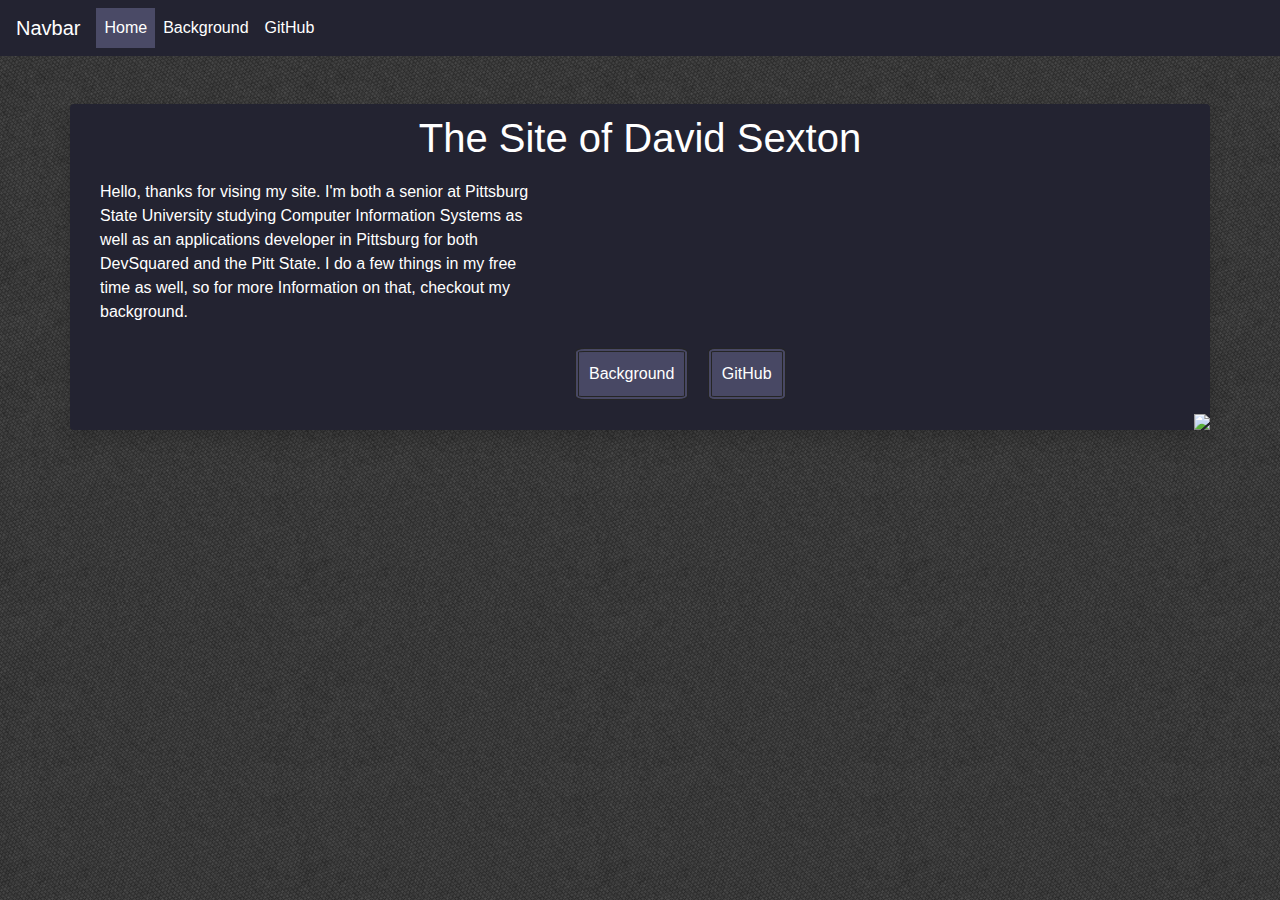
==== index.html @ 5cff185c "first commit" ====
<!doctype html>
<html lang="en">

<head>
    <!-- Required meta tags -->
    <meta charset="utf-8">
    <meta name="viewport" content="width=device-width, initial-scale=1, shrink-to-fit=no">

    <!-- Bootstrap CSS -->
    <link rel="stylesheet" href="https://stackpath.bootstrapcdn.com/bootstrap/4.4.1/css/bootstrap.min.css"
        integrity="sha384-Vkoo8x4CGsO3+Hhxv8T/Q5PaXtkKtu6ug5TOeNV6gBiFeWPGFN9MuhOf23Q9Ifjh" crossorigin="anonymous">
    <link rel="stylesheet" type="text/css" href="./style.css">

    <title>Hello, world!</title>
</head>

<body>
    <nav class="navbar navbar-expand-lg navbar-default">
        <a class="navbar-brand" href="./index.html" style="color: white">Navbar</a>
        <button class="navbar-toggler" type="button" data-toggle="collapse" data-target="#navbarNav"
            aria-controls="navbarNav" aria-expanded="false" aria-label="Toggle navigation">
            <span class="navbar-toggler-icon"></span>
        </button>
        <div class="collapse navbar-collapse" id="navbarNav">
            <ul class="navbar-nav">
                <li class="nav-item active">
                    <a class="nav-link" href="./index.html" style="color: white">Home<span class="sr-only">(current)</span></a>
                </li>
                <li class="nav-item">
                    <a class="nav-link" href="./aboutMe.html" style="color: white">Background</a>
                </li>
                <li class="nav-item">
                    <a class="nav-link" href="https://github.com/Unomillion" style="color: white">GitHub</a>
                </li>
            </ul>
        </div>
    </nav>

    <div class="container mt-5 card border-0 shadow my-5" style="background-color: rgb(35, 35, 49); color:#ffffff;">
        <h1 style="text-align: center; padding: 10px">The Site of David Sexton</h1>

        <div class="row" style="min-height: 250px;">
            <div class="col-sm-5">
                <p style="margin-left: 15px">Hello, thanks for vising my site. I'm both a senior at Pittsburg State University studying Computer Information Systems as well as
                    an applications developer in Pittsburg for both DevSquared and the Pitt State. I do a few things in my free time as well, so for more Information
                    on that, checkout my background.
                </p>
            </div>
            <div class="col-sm-3">
                <div class="button_cont;" style="padding: 15px; position: absolute; bottom: 0px;">
                    <a style="margin-right: 15px; margin-bottom: 15px;" class="styled_button" href="./aboutMe.html" target="_blank" rel="nofollow noopener">Background</a>
                    <a class="styled_button" href="https://github.com/Unomillion" target="_blank" rel="nofollow noopener">GitHub</a>
                </div>
        
            </div>
            <div class="col-sm-4" style="overflow: hidden;" >
                <img class="img-fluid" style="position: absolute; right: 0px; bottom: 0px; max-width: 100%; max-height: 100%;" src="./images/Pictures/MyPictureTransparentCropped.png"/>
            </div>
        </div>

    <!-- Optional JavaScript -->
    <!-- jQuery first, then Popper.js, then Bootstrap JS -->
    <script src="https://code.jquery.com/jquery-3.4.1.slim.min.js"
        integrity="sha384-J6qa4849blE2+poT4WnyKhv5vZF5SrPo0iEjwBvKU7imGFAV0wwj1yYfoRSJoZ+n"
        crossorigin="anonymous"></script>
    <script src="https://cdn.jsdelivr.net/npm/popper.js@1.16.0/dist/umd/popper.min.js"
        integrity="sha384-Q6E9RHvbIyZFJoft+2mJbHaEWldlvI9IOYy5n3zV9zzTtmI3UksdQRVvoxMfooAo"
        crossorigin="anonymous"></script>
    <script src="https://stackpath.bootstrapcdn.com/bootstrap/4.4.1/js/bootstrap.min.js"
        integrity="sha384-wfSDF2E50Y2D1uUdj0O3uMBJnjuUD4Ih7YwaYd1iqfktj0Uod8GCExl3Og8ifwB6"
        crossorigin="anonymous"></script>
</body>

</html>
---- style.css ----
body {
    font-family: Arial, Helvetica, sans-serif;
    background-image: url("./Images/Backgrounds/irongrip.png");
    background-repeat: repeat-xy;
  }
  .styled_button {
    color: #ffffff !important;
    text-decoration: none;
    background: rgb(72, 72, 100);
    padding: 10px;
    border: 4px double #252525 !important;
    border-radius: 8%;
    display: inline-block;
    transition: all 0.4s ease 0s;
    }
    .styled_button:hover {
      color: #ffffff !important;
      background: #4647b3;
      border-color: #4647b3 !important;
      transition: all 0.4s ease 0s;
      }
      .center {
        margin: 0;
        position: absolute;
        left: 50%;
        -ms-transform: translate(-50%, -50%);
        transform: translate(-50%, -50%);
      }

      .navbar-default {
    background-color: rgb(35, 35, 49);
    border-color: rgb(35, 35, 49);
}
/* Title */
.navbar-default .navbar-brand {
    color: #777;
}
.navbar-default .navbar-brand:hover,
.navbar-default .navbar-brand:focus {
    color: #5E5E5E;
}
/* Link */
.navbar-default .navbar-nav > li > a {
    color: #777;
}
.navbar-default .navbar-nav > li > a:hover,
.navbar-default .navbar-nav > li > a:focus {
    color: #333;
}
.navbar-default .navbar-nav > .active > a,
.navbar-default .navbar-nav > .active > a:hover,
.navbar-default .navbar-nav > .active > a:focus {
    color: #555;
    background-color: rgb(74, 74, 102);
}
.navbar-default .navbar-nav > .open > a,
.navbar-default .navbar-nav > .open > a:hover,
.navbar-default .navbar-nav > .open > a:focus {
    color: #555;
    background-color: #D5D5D5;
}
/* Caret */
.navbar-default .navbar-nav > .dropdown > a .caret {
    border-top-color: #777;
    border-bottom-color: #777;
}
.navbar-default .navbar-nav > .dropdown > a:hover .caret,
.navbar-default .navbar-nav > .dropdown > a:focus .caret {
    border-top-color: #333;
    border-bottom-color: #333;
}
.navbar-default .navbar-nav > .open > a .caret,
.navbar-default .navbar-nav > .open > a:hover .caret,
.navbar-default .navbar-nav > .open > a:focus .caret {
    border-top-color: #555;
    border-bottom-color: #555;
}
/* Mobile version */
.navbar-default .navbar-toggle {
    border-color: #DDD;
}
.navbar-default .navbar-toggle:hover,
.navbar-default .navbar-toggle:focus {
    background-color: #DDD;
}
.navbar-default .navbar-toggle .icon-bar {
    background-color: #CCC;
}
@media (max-width: 767px) {
    .navbar-default .navbar-nav .open .dropdown-menu > li > a {
        color: #777;
    }
    .navbar-default .navbar-nav .open .dropdown-menu > li > a:hover,
    .navbar-default .navbar-nav .open .dropdown-menu > li > a:focus {
          color: #333;
    }
}
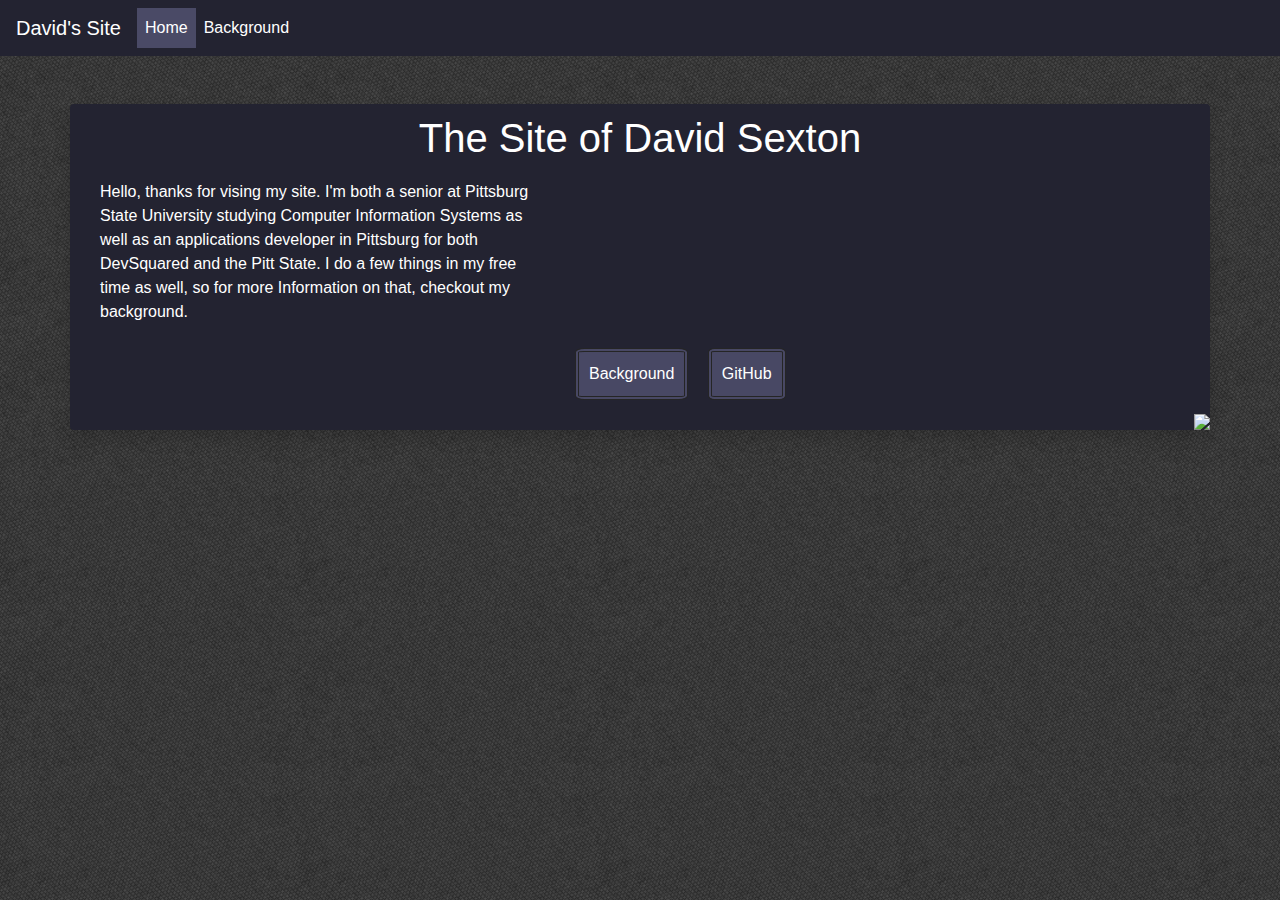
==== commit 46984d46: "Fixing a few small things" ====
--- a/index.html
+++ b/index.html
@@ -11,12 +11,12 @@
         integrity="sha384-Vkoo8x4CGsO3+Hhxv8T/Q5PaXtkKtu6ug5TOeNV6gBiFeWPGFN9MuhOf23Q9Ifjh" crossorigin="anonymous">
     <link rel="stylesheet" type="text/css" href="./style.css">
 
-    <title>Hello, world!</title>
+    <title>Home</title>
 </head>
 
 <body>
     <nav class="navbar navbar-expand-lg navbar-default">
-        <a class="navbar-brand" href="./index.html" style="color: white">Navbar</a>
+        <a class="navbar-brand" href="./index.html" style="color: white">David's Site</a>
         <button class="navbar-toggler" type="button" data-toggle="collapse" data-target="#navbarNav"
             aria-controls="navbarNav" aria-expanded="false" aria-label="Toggle navigation">
             <span class="navbar-toggler-icon"></span>
@@ -29,15 +29,12 @@
                 <li class="nav-item">
                     <a class="nav-link" href="./aboutMe.html" style="color: white">Background</a>
                 </li>
-                <li class="nav-item">
-                    <a class="nav-link" href="https://github.com/Unomillion" style="color: white">GitHub</a>
-                </li>
             </ul>
         </div>
     </nav>
 
     <div class="container mt-5 card border-0 shadow my-5" style="background-color: rgb(35, 35, 49); color:#ffffff;">
-        <h1 style="text-align: center; padding: 10px">The Site of David Sexton</h1>
+        <h1 style="text-align: center; padding: 10px;">The Site of David Sexton</h1>
 
         <div class="row" style="min-height: 250px;">
             <div class="col-sm-5">
--- a/style.css
+++ b/style.css
@@ -2,34 +2,34 @@
     font-family: Arial, Helvetica, sans-serif;
     background-image: url("./Images/Backgrounds/irongrip.png");
     background-repeat: repeat-xy;
-  }
-  .styled_button {
-    color: #ffffff !important;
-    text-decoration: none;
-    background: rgb(72, 72, 100);
-    padding: 10px;
-    border: 4px double #252525 !important;
-    border-radius: 8%;
-    display: inline-block;
-    transition: all 0.4s ease 0s;
-    }
-    .styled_button:hover {
-      color: #ffffff !important;
-      background: #4647b3;
-      border-color: #4647b3 !important;
-      transition: all 0.4s ease 0s;
-      }
-      .center {
-        margin: 0;
-        position: absolute;
-        left: 50%;
-        -ms-transform: translate(-50%, -50%);
-        transform: translate(-50%, -50%);
-      }
+}
+.styled_button {
+  color: #ffffff !important;
+  text-decoration: none;
+  background: rgb(72, 72, 100);
+  padding: 10px;
+  border: 4px double #252525 !important;
+  border-radius: 8%;
+  display: inline-block;
+  transition: all 0.4s ease 0s;
+}
+.styled_button:hover {
+  color: #ffffff !important;
+  background: #4647b3;
+  border-color: #4647b3 !important;
+  transition: all 0.4s ease 0s;
+}
+.center {
+  margin: 0;
+  position: absolute;
+  left: 50%;
+  -ms-transform: translate(-50%, -50%);
+  transform: translate(-50%, -50%);
+}
 
-      .navbar-default {
-    background-color: rgb(35, 35, 49);
-    border-color: rgb(35, 35, 49);
+.navbar-default {
+  background-color: rgb(35, 35, 49);
+  border-color: rgb(35, 35, 49);
 }
 /* Title */
 .navbar-default .navbar-brand {
